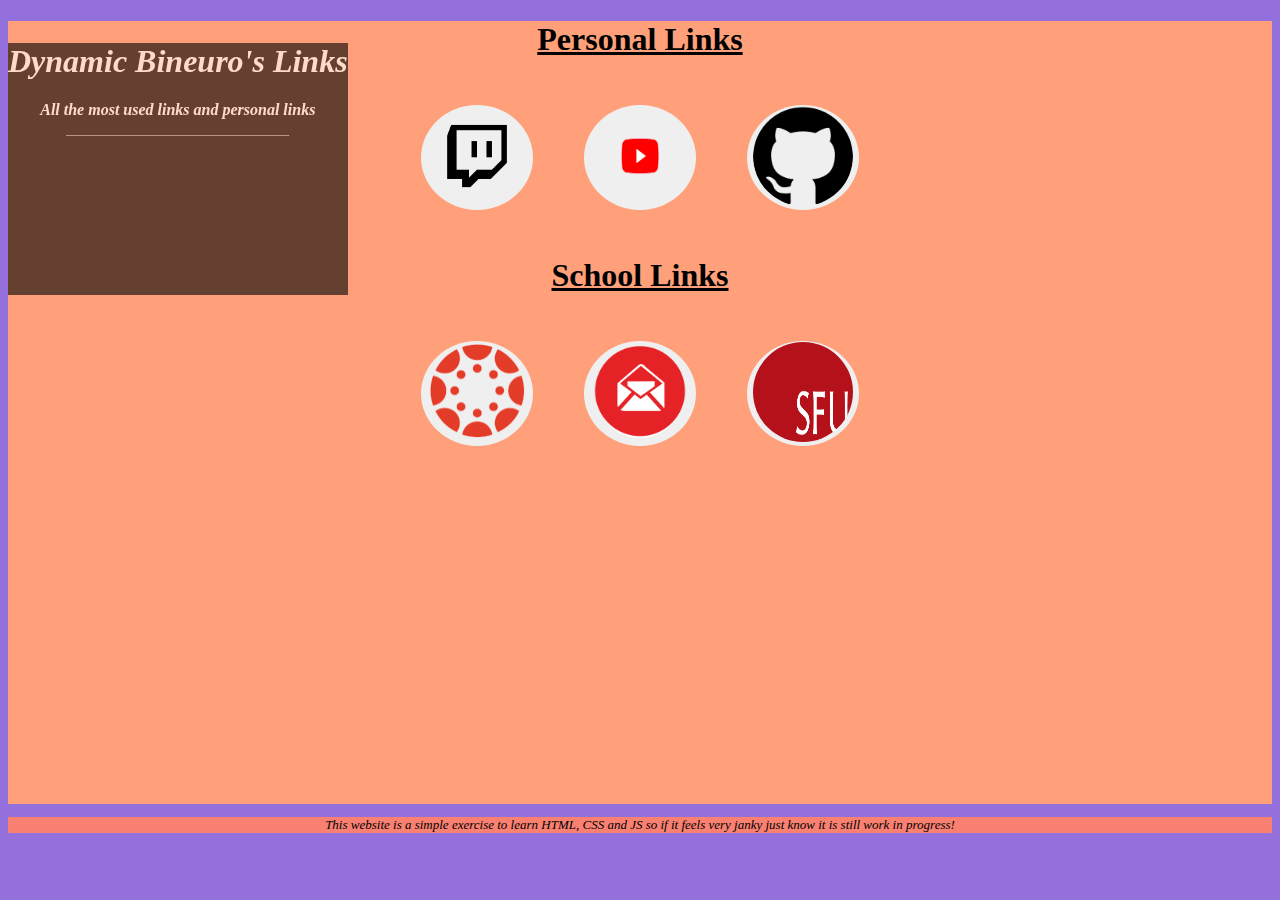
==== index.html @ cb4ff712 "Attempt 10 to add the clock" ====
<!DOCTYPE html>
<html>

<head>
  <meta charset="UTF-8" />
  <meta name="viewport" content="width-device, initial-scale=1.0" />
  <meta name="description" content="A simple website interface to all my links!" />
  <meta name="author" content="Dynamic Bineuro" />
  <link rel="stylesheet" href="pallete.css">
  <title>Bineuro Hub</title>
</head>

<body>
  <header>
    <div class="HeaderPanel">
    <h1 class="Headers">Dynamic Bineuro's Links</h1>
    <p class="Headers">
      All the most used links and personal links
    </p>
    <hr />
    <div class="Clock" style="text-align:right;padding:1em 0;opacity: 100%;"> 
      <iframe src="https://www.zeitverschiebung.net/clock-widget-iframe-v2?language=en&size=medium&timezone=America%2FVancouver" width="100%" height="115" frameborder="0" seamless></iframe> 
    </div>
  </div>
  </header>
  <main>
    <!-- Div with my personal links-->
    <h1 class="SeperatingTitles">Personal Links</h1>
    <div class="CenterDivs">
      <!-- Update Twitch name and link-->
      <a class="ButtonLinks" href="https://www.twitch.tv/dynamic_bineuro" target="_blank">
        <!-- Twitch button -->
        <button class="CircleButtons">
          <img src="Icons/Twitch.png" alt="Twitch" />
        </button>
      </a>

      <!-- Youtube Link-->
      <a class="ButtonLinks" href="https://www.youtube.com/channel/UCXIKU9kHYKOm27ZqwLc2n7w" target="_blank">
        <!-- Youtube Button -->
        <button class="CircleButtons">
          <img src="Icons/Youtube.png" alt="Youtube" />
        </button>
      </a>

      <!-- Github Link-->
      <a class="ButtonLinks" href="https://github.com/AhmedBineuro" target="_blank">
        <!--Github button-->
        <button class="CircleButtons">
          <img src="Icons/Github.png" alt="Github" />
        </button>
      </a>
    </div>
    <!--School Links-->
    <h1 class="SeperatingTitles">School Links</h1>
    <div class="CenterDivs">
      <!-- Canvas Link-->
      <a class="ButtonLinks" href="https://canvas.sfu.ca" target="_blank">
        <!-- Canvas button -->
        <button class="CircleButtons">
          <img src="Icons/Canvas.png" alt="Twitch" />
        </button>
      </a>

      <!-- SFU Mail Link-->
      <a class="ButtonLinks" href="https://mail.sfu.ca" target="_blank">
        <!-- SFU Mail Button -->
        <button class="CircleButtons">
          <img src="Icons/Mail.png" alt="Youtube" />
        </button>
      </a>

      <!-- GO SFU Link-->
      <a class="ButtonLinks" href="https://go.sfu.ca" target="_blank">
        <!--GO SFU button-->
        <button class="CircleButtons">
          <img src="Icons/Go_SFU.png" alt="Github" />
        </button>
      </a>
    </div>
    </br>
    <!-- Lofi Music Embedded Video-->
    <div class="CenterDivs">
      <iframe width="560" height="315" src="https://www.youtube.com/embed/DWcJFNfaw9c" title="YouTube video player"
        frameborder="0" allow="accelerometer; autoplay; clipboard-write; encrypted-media; gyroscope; picture-in-picture"
        allowfullscreen></iframe>
    </div>
  </main>
  <footer>
    <p class="FooterContent">
      This website is a simple exercise to learn HTML, CSS and JS so if it feels very janky just know it is still work
      in progress!
    </p>
  </footer>
</body>

</html>
---- pallete.css ----
/*This is how you comment*/
.Headers {
  font-weight: bold;
  font-style: italic;
  color: white;
  text-align: center;
  transition-property: color;
  transition-duration: 0.5s;
  transition-timing-function: ease-in;
}
.Headers:hover {
  color: burlywood;
}
.CircleButtons{
  margin-right: 50%;
  border-radius: 50%;
  size: 100px;
  border: none;
}
img {
  width: 100px;
  height: 100px;
  border-radius: 50%;
}
.ButtonLinks {
  text-decoration: none;
  margin: 2%;
}
.CenterDivs {
  display:flex;
  flex-direction: row;
  justify-content: center;
  align-items: center;
}
.SeperatingTitles {
  text-align: center;
  color: black;
  text-decoration: black underline;
}
.FooterContent {
  font-size: small;
  font-style: italic;
  text-align: center;
}
.HeaderPanel
{
  background-color: black;
  opacity: 60%;
}
hr {
  text-shadow: none;
  color: black;
  opacity: 90%;
  border-bottom: black;
  width: 65%;
}
body {
  background: mediumpurple;
}
header {
  position:fixed;
}
main {
  background-color: lightsalmon;
}
footer {
  background-color: salmon;
}
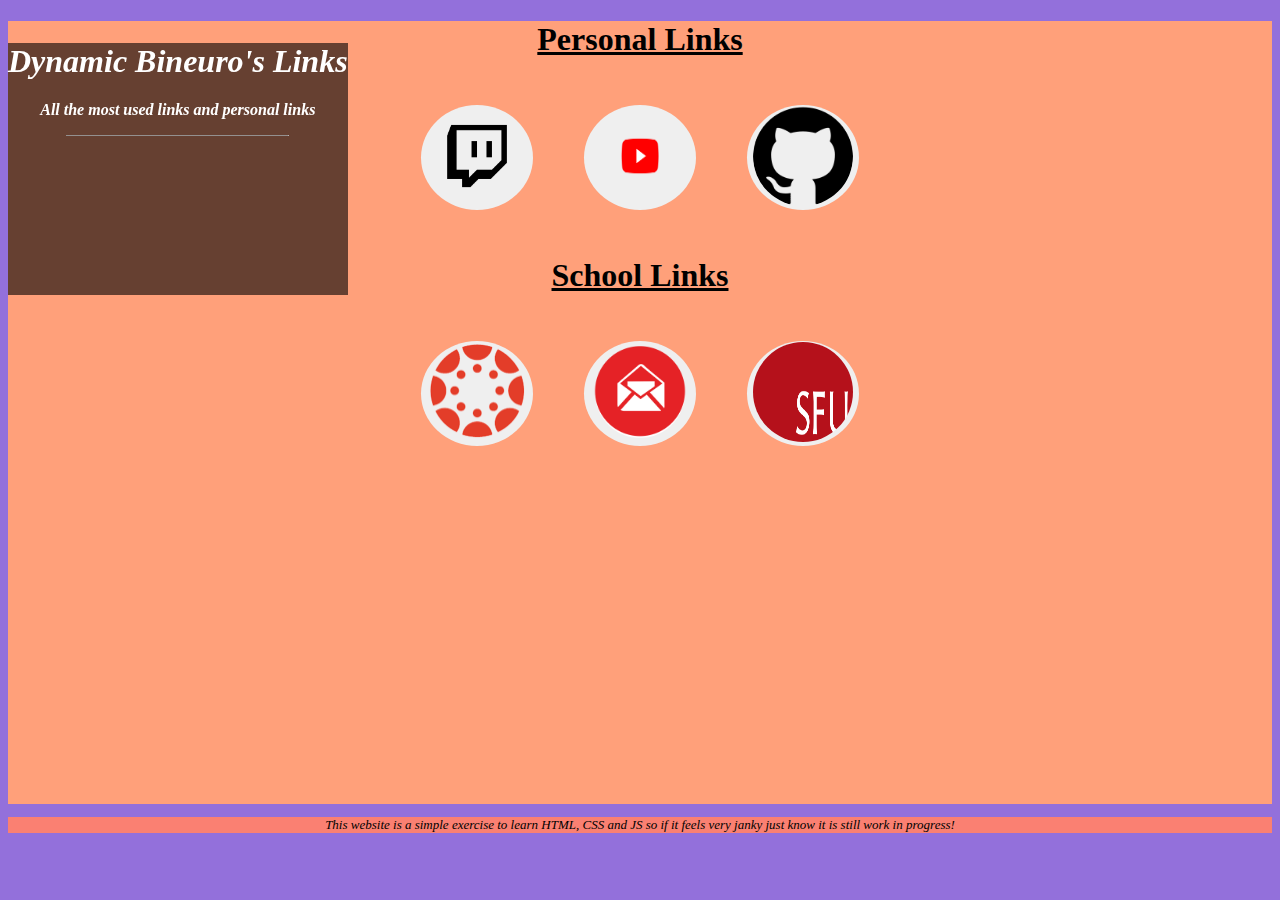
==== commit eba2e96f: "Attempt 12 to add the clock" ====
--- a/index.html
+++ b/index.html
@@ -18,7 +18,7 @@
       All the most used links and personal links
     </p>
     <hr />
-    <div class="Clock" style="text-align:right;padding:1em 0;opacity: 100%;"> 
+    <div class="Clock" style="text-align:center;padding:1em 0;"> 
       <iframe src="https://www.zeitverschiebung.net/clock-widget-iframe-v2?language=en&size=medium&timezone=America%2FVancouver" width="100%" height="115" frameborder="0" seamless></iframe> 
     </div>
   </div>
--- a/pallete.css
+++ b/pallete.css
@@ -44,8 +44,7 @@
 }
 .HeaderPanel
 {
-  background-color: black;
-  opacity: 60%;
+  background-color: rgba(0,0,0,0.6);
 }
 hr {
   text-shadow: none;
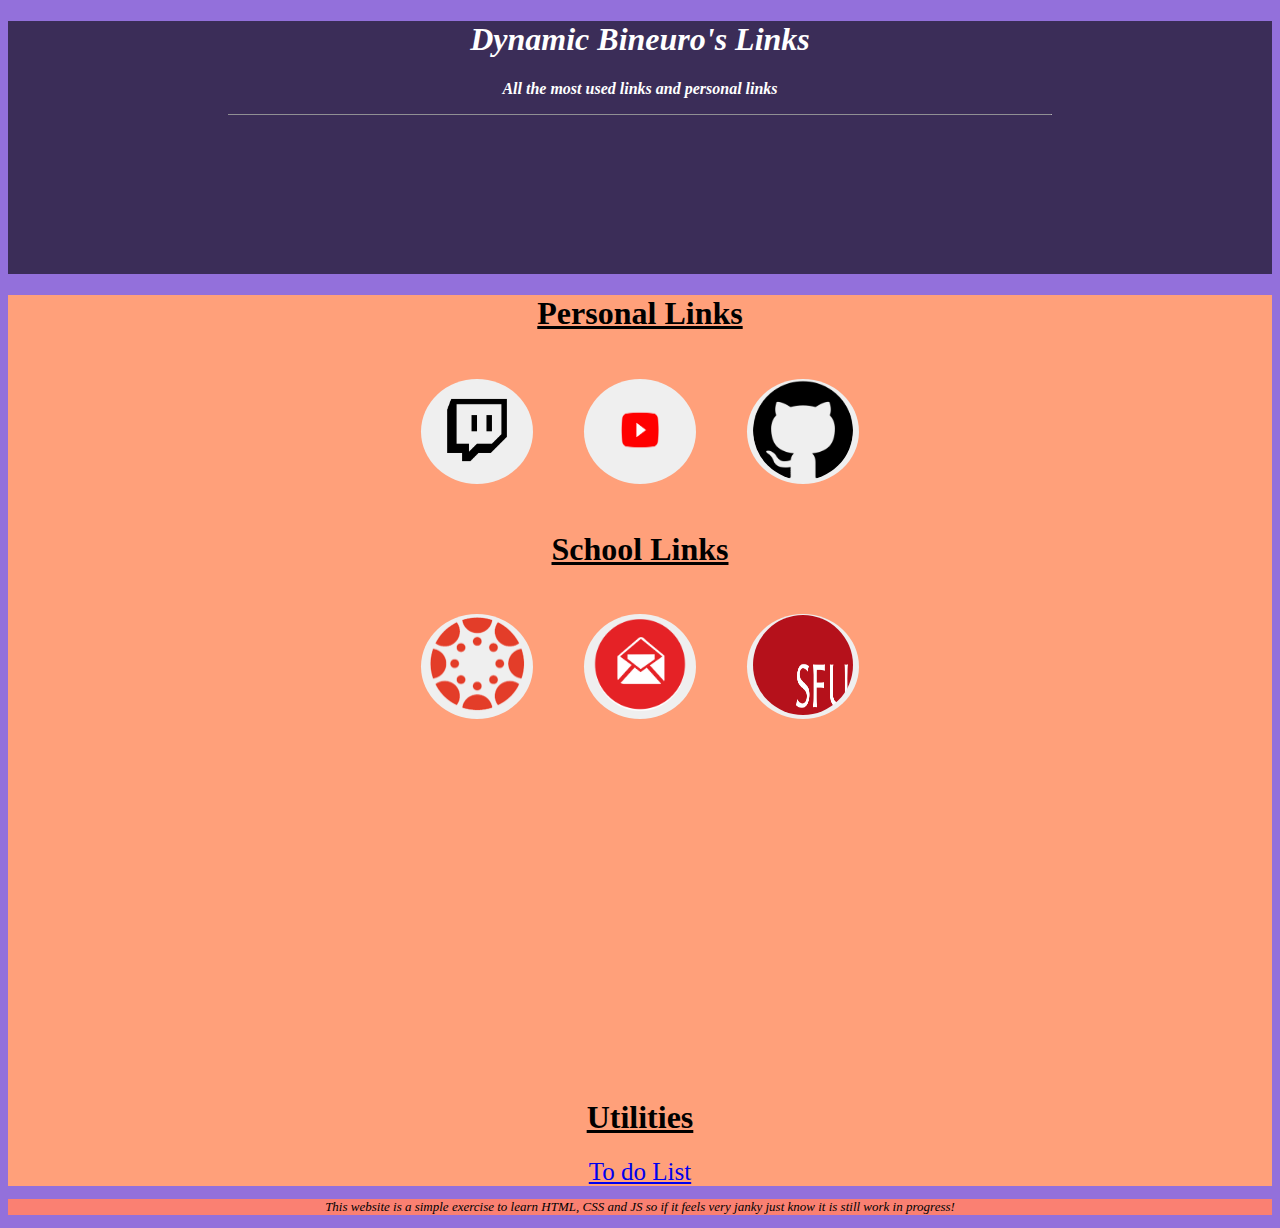
==== commit c32aab79: "Added the to-do list link to the main page" ====
--- a/index.html
+++ b/index.html
@@ -13,15 +13,17 @@
 <body>
   <header>
     <div class="HeaderPanel">
-    <h1 class="Headers">Dynamic Bineuro's Links</h1>
-    <p class="Headers">
-      All the most used links and personal links
-    </p>
-    <hr />
-    <div class="Clock" style="text-align:center;padding:1em 0;"> 
-      <iframe src="https://www.zeitverschiebung.net/clock-widget-iframe-v2?language=en&size=medium&timezone=America%2FVancouver" width="100%" height="115" frameborder="0" seamless></iframe> 
+      <h1 class="Headers">Dynamic Bineuro's Links</h1>
+      <p class="Headers">
+        All the most used links and personal links
+      </p>
+      <hr />
+      <div class="Clock" style="text-align:center;padding:1em 0;">
+        <iframe
+          src="https://www.zeitverschiebung.net/clock-widget-iframe-v2?language=en&size=medium&timezone=America%2FVancouver"
+          width="100%" height="115" frameborder="0" seamless></iframe>
+      </div>
     </div>
-  </div>
   </header>
   <main>
     <!-- Div with my personal links-->
@@ -85,6 +87,12 @@
         frameborder="0" allow="accelerometer; autoplay; clipboard-write; encrypted-media; gyroscope; picture-in-picture"
         allowfullscreen></iframe>
     </div>
+    <div>
+      <h1 class="SeperatingTitles">Utilities</h1>
+      <div class="UtilityDiv">
+        <a href="/todo.html" class="UtilityLink">To do List</a>
+      </div>
+    </div>
   </main>
   <footer>
     <p class="FooterContent">
--- a/pallete.css
+++ b/pallete.css
@@ -8,44 +8,52 @@
   transition-duration: 0.5s;
   transition-timing-function: ease-in;
 }
+
 .Headers:hover {
   color: burlywood;
 }
-.CircleButtons{
+
+.CircleButtons {
   margin-right: 50%;
   border-radius: 50%;
   size: 100px;
   border: none;
 }
+
 img {
   width: 100px;
   height: 100px;
   border-radius: 50%;
 }
+
 .ButtonLinks {
   text-decoration: none;
   margin: 2%;
 }
+
 .CenterDivs {
-  display:flex;
+  display: flex;
   flex-direction: row;
   justify-content: center;
   align-items: center;
 }
+
 .SeperatingTitles {
   text-align: center;
   color: black;
   text-decoration: black underline;
 }
+
 .FooterContent {
   font-size: small;
   font-style: italic;
   text-align: center;
 }
-.HeaderPanel
-{
-  background-color: rgba(0,0,0,0.6);
+
+.HeaderPanel {
+  background-color: rgba(0, 0, 0, 0.6);
 }
+
 hr {
   text-shadow: none;
   color: black;
@@ -53,15 +61,27 @@
   border-bottom: black;
   width: 65%;
 }
+
 body {
   background: mediumpurple;
 }
-header {
-  position:fixed;
-}
+
 main {
   background-color: lightsalmon;
 }
+
 footer {
   background-color: salmon;
+}
+
+.UtilityDiv {
+  display: flex;
+  flex-direction: row;
+  flex-wrap: wrap;
+  justify-content: space-evenly;
+  justify-items: center;
+}
+
+.UtilityLink {
+  font-size: 25px;
 }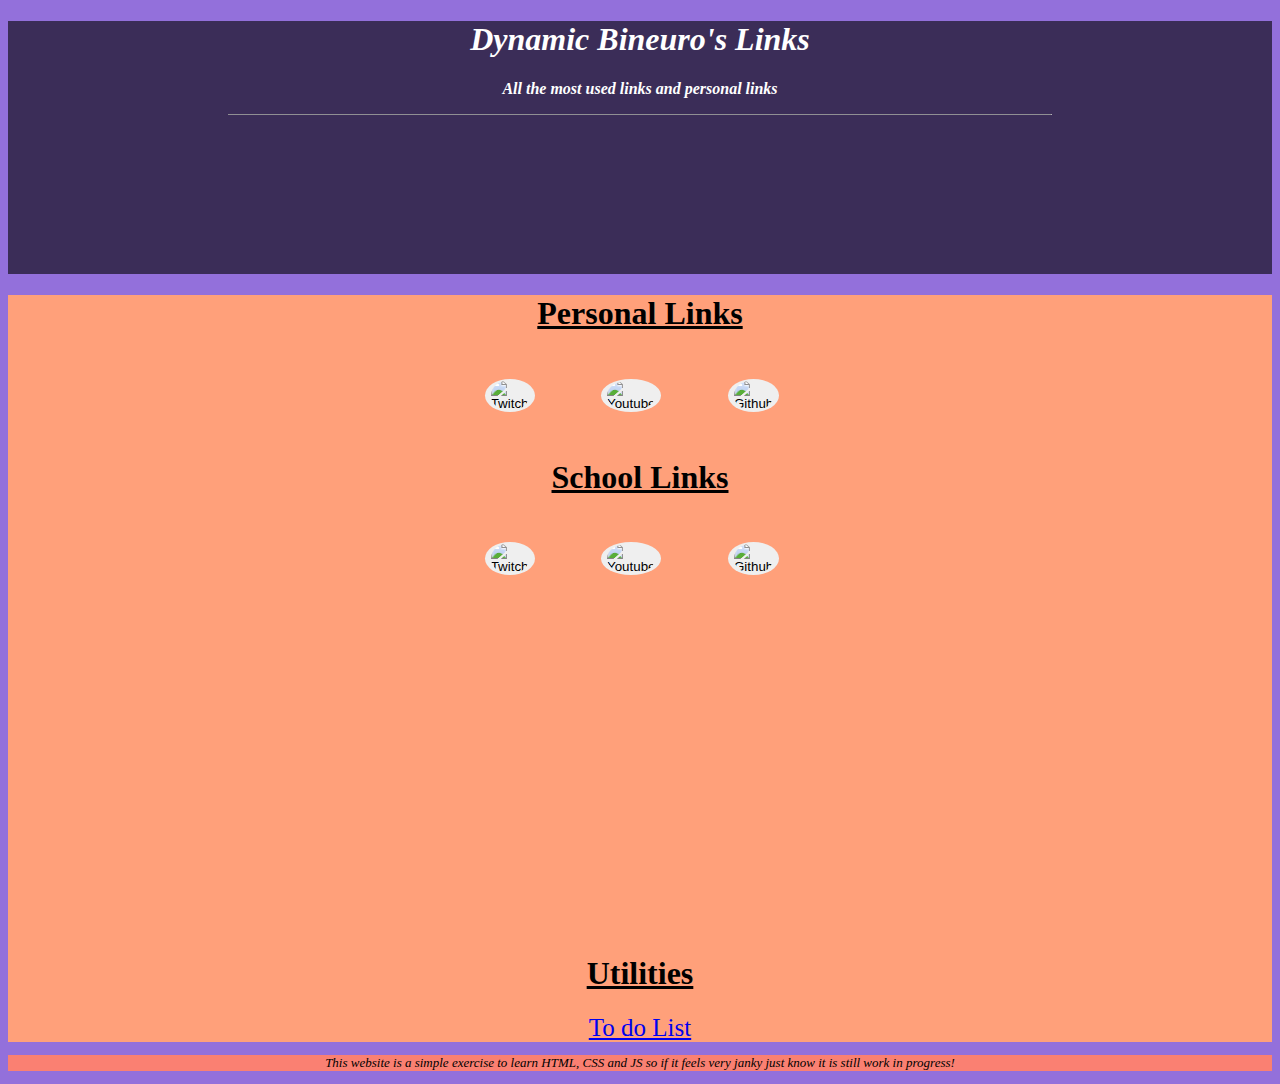
==== commit 5b396c6f: "Hopefully fixed the website" ====
--- a/index.html
+++ b/index.html
@@ -83,14 +83,14 @@
     </br>
     <!-- Lofi Music Embedded Video-->
     <div class="CenterDivs">
-      <iframe width="560" height="315" src="https://www.youtube.com/embed/DWcJFNfaw9c" title="YouTube video player"
+      <iframe width="560" height="315" src="https://www.youtube.com/embed/rUxyKA_-grg" title="YouTube video player"
         frameborder="0" allow="accelerometer; autoplay; clipboard-write; encrypted-media; gyroscope; picture-in-picture"
         allowfullscreen></iframe>
     </div>
     <div>
       <h1 class="SeperatingTitles">Utilities</h1>
       <div class="UtilityDiv">
-        <a href="/todo.html" class="UtilityLink">To do List</a>
+        <a href="/todo/todo.html" class="UtilityLink">To do List</a>
       </div>
     </div>
   </main>
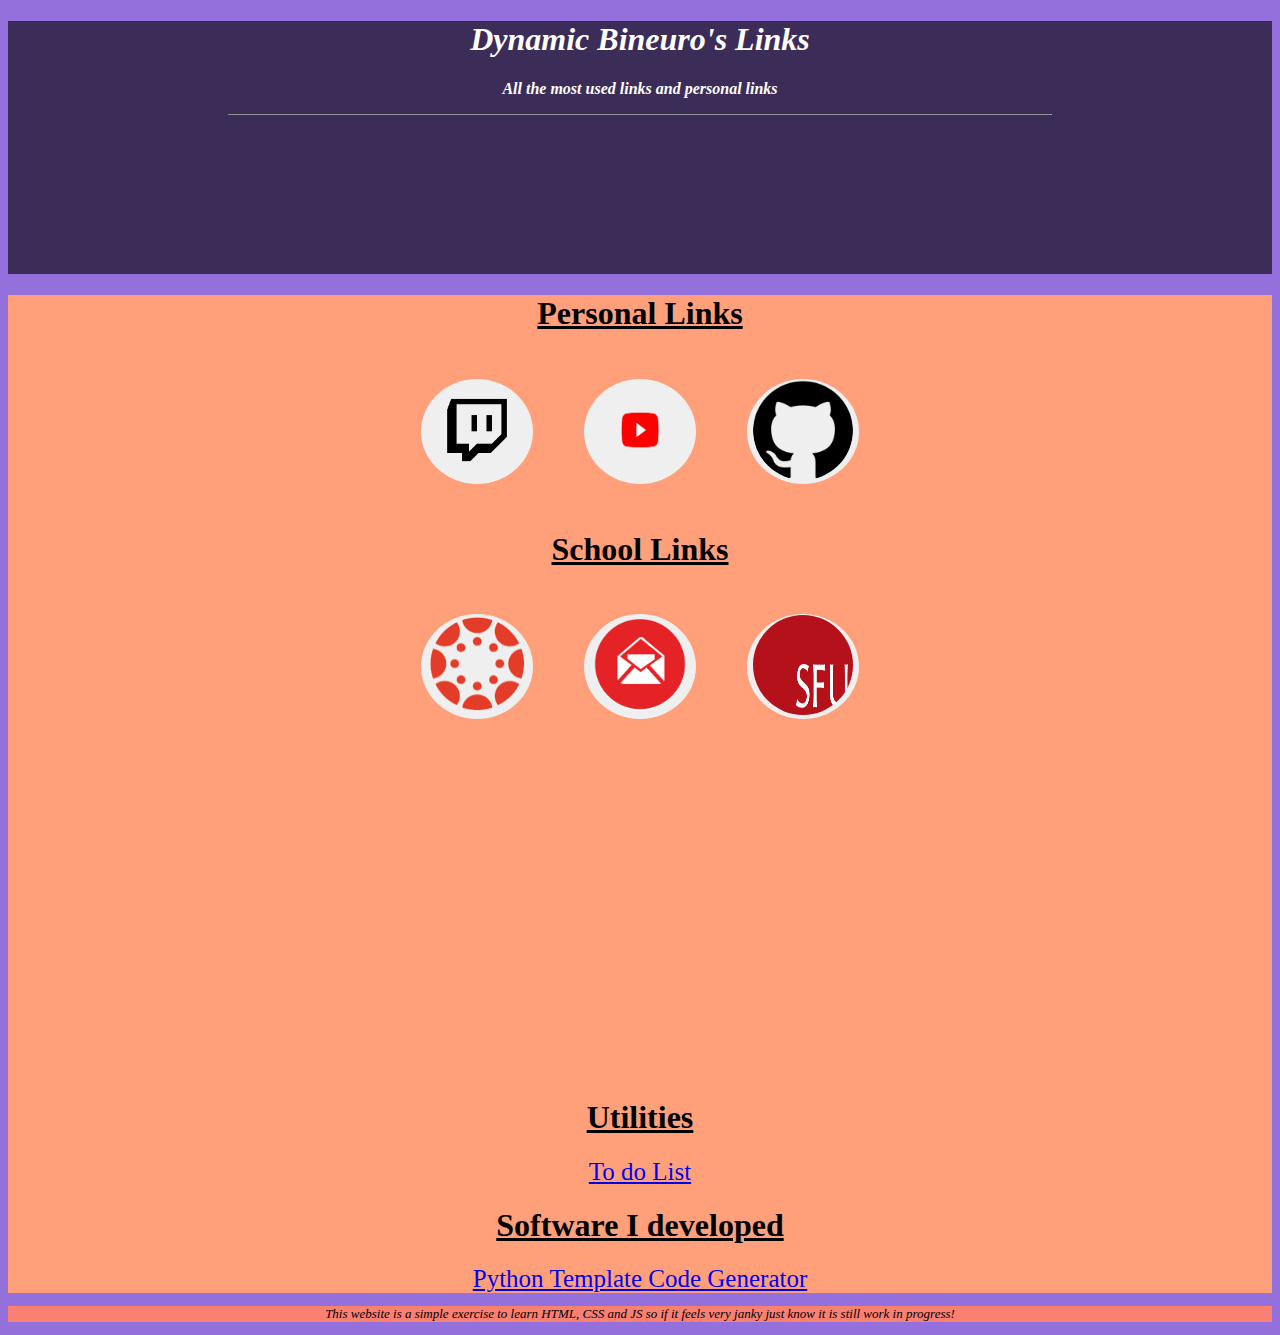
==== commit 5d39961c: "Added The new software I developed! Good Job Me :D!!" ====
--- a/index.html
+++ b/index.html
@@ -93,6 +93,12 @@
         <a href="/todo/todo.html" class="UtilityLink">To do List</a>
       </div>
     </div>
+    <div>
+      <h1 class="SeperatingTitles">Software I developed</h1>
+      <div class="UtilityDiv">
+        <a href="Python Template Maker.zip" class="UtilityLink">Python Template Code Generator</a>
+      </div>
+    </div>
   </main>
   <footer>
     <p class="FooterContent">
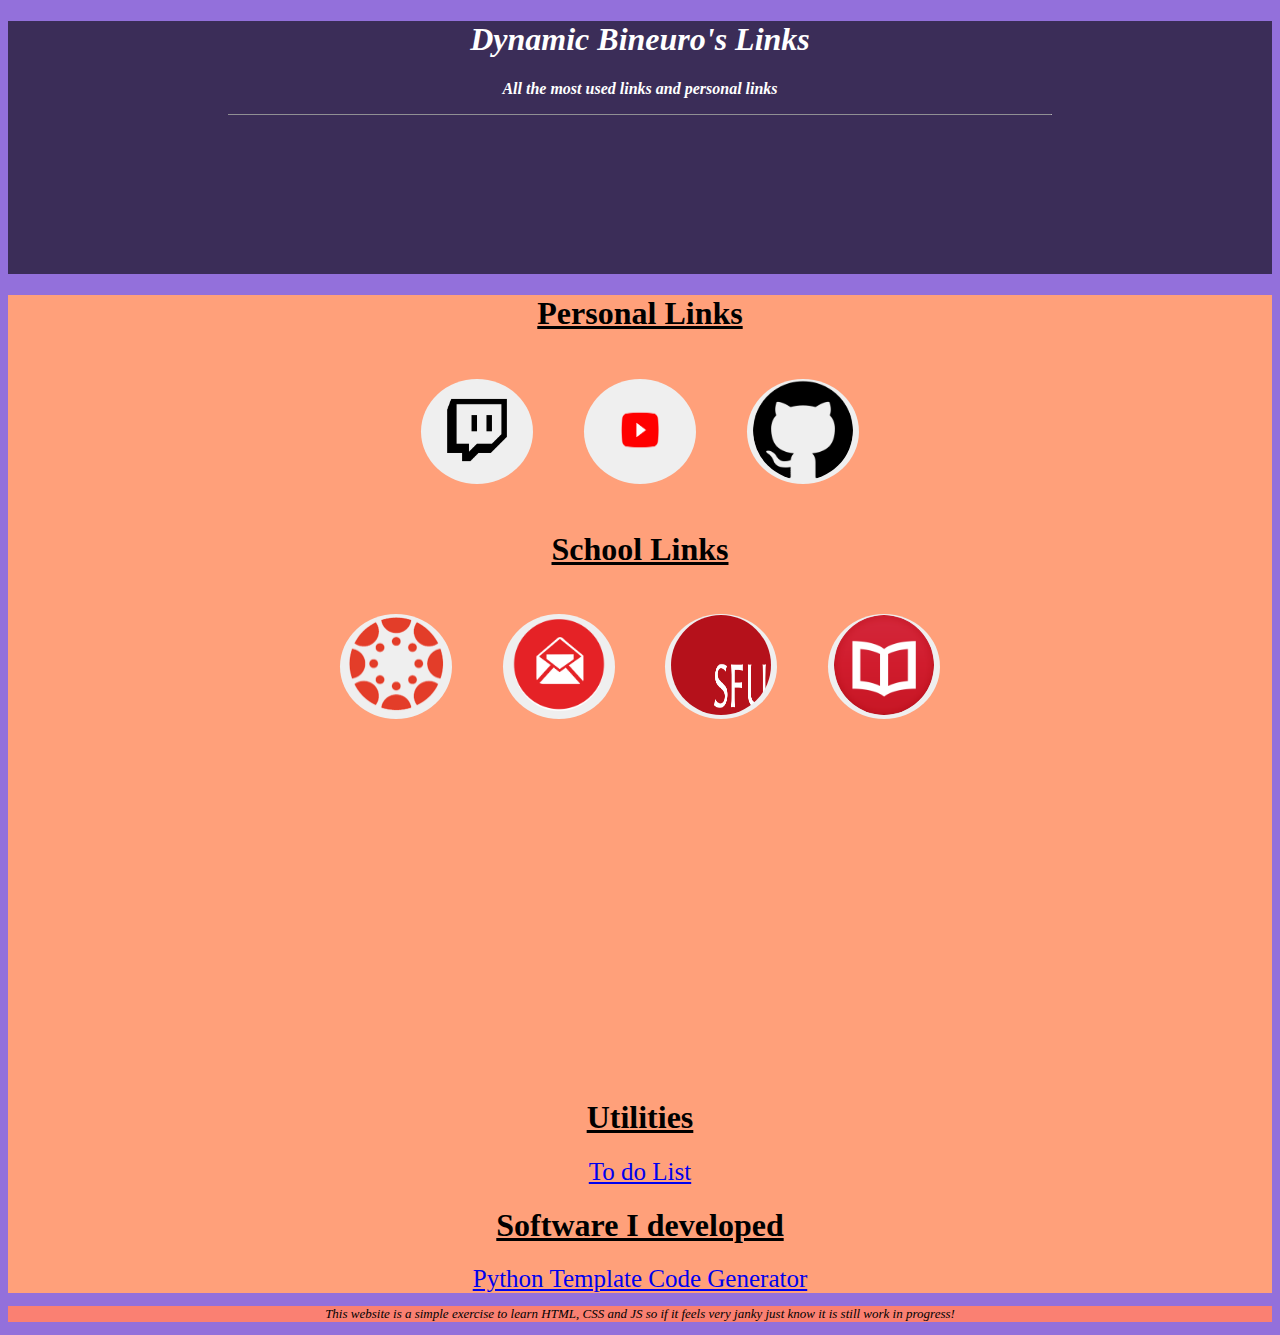
==== commit dd56e152: "Added coursys button" ====
--- a/index.html
+++ b/index.html
@@ -79,6 +79,14 @@
           <img src="Icons/Go_SFU.png" alt="Github" />
         </button>
       </a>
+
+      <!-- GO SFU Link-->
+      <a class="ButtonLinks" href="coursys.sfu.ca/" target="_blank">
+        <!--GO SFU button-->
+        <button class="CircleButtons">
+          <img src="Icons/books-icon.png" alt="Github" />
+        </button>
+      </a>
     </div>
     </br>
     <!-- Lofi Music Embedded Video-->
